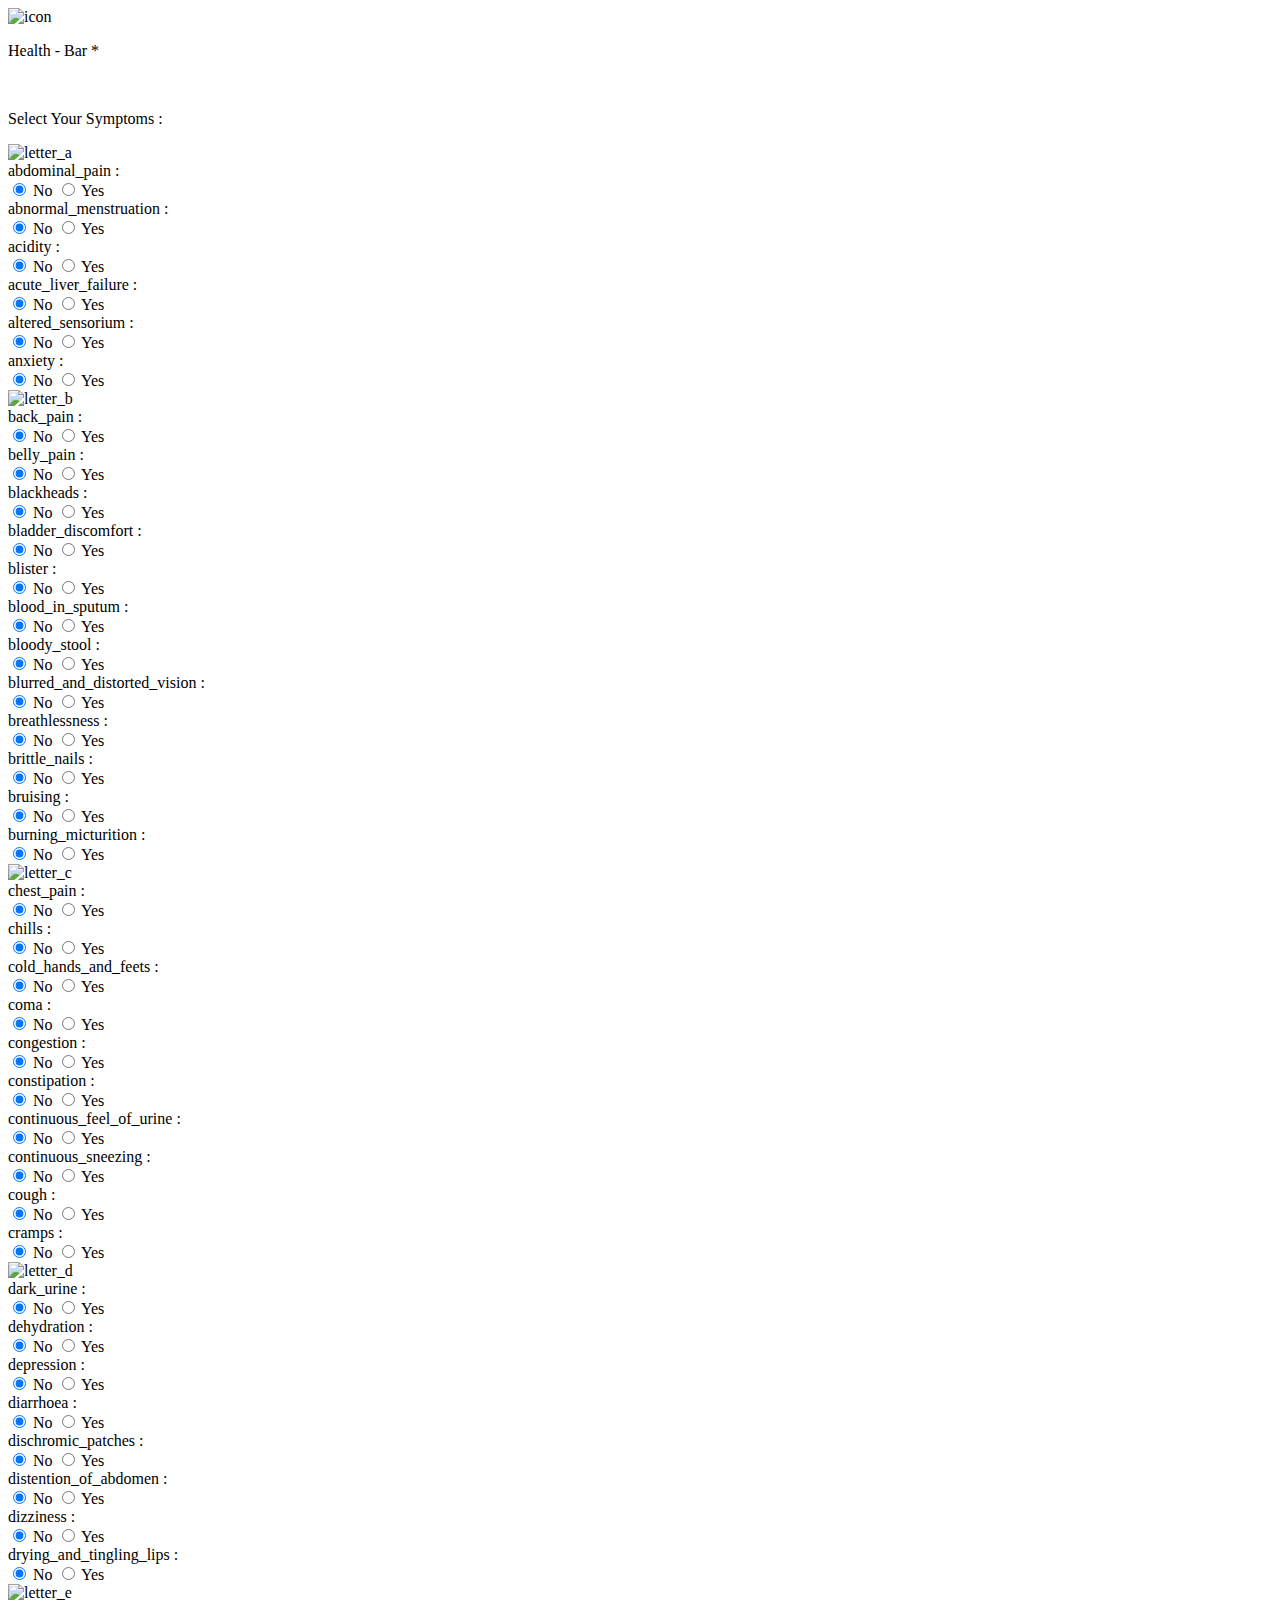
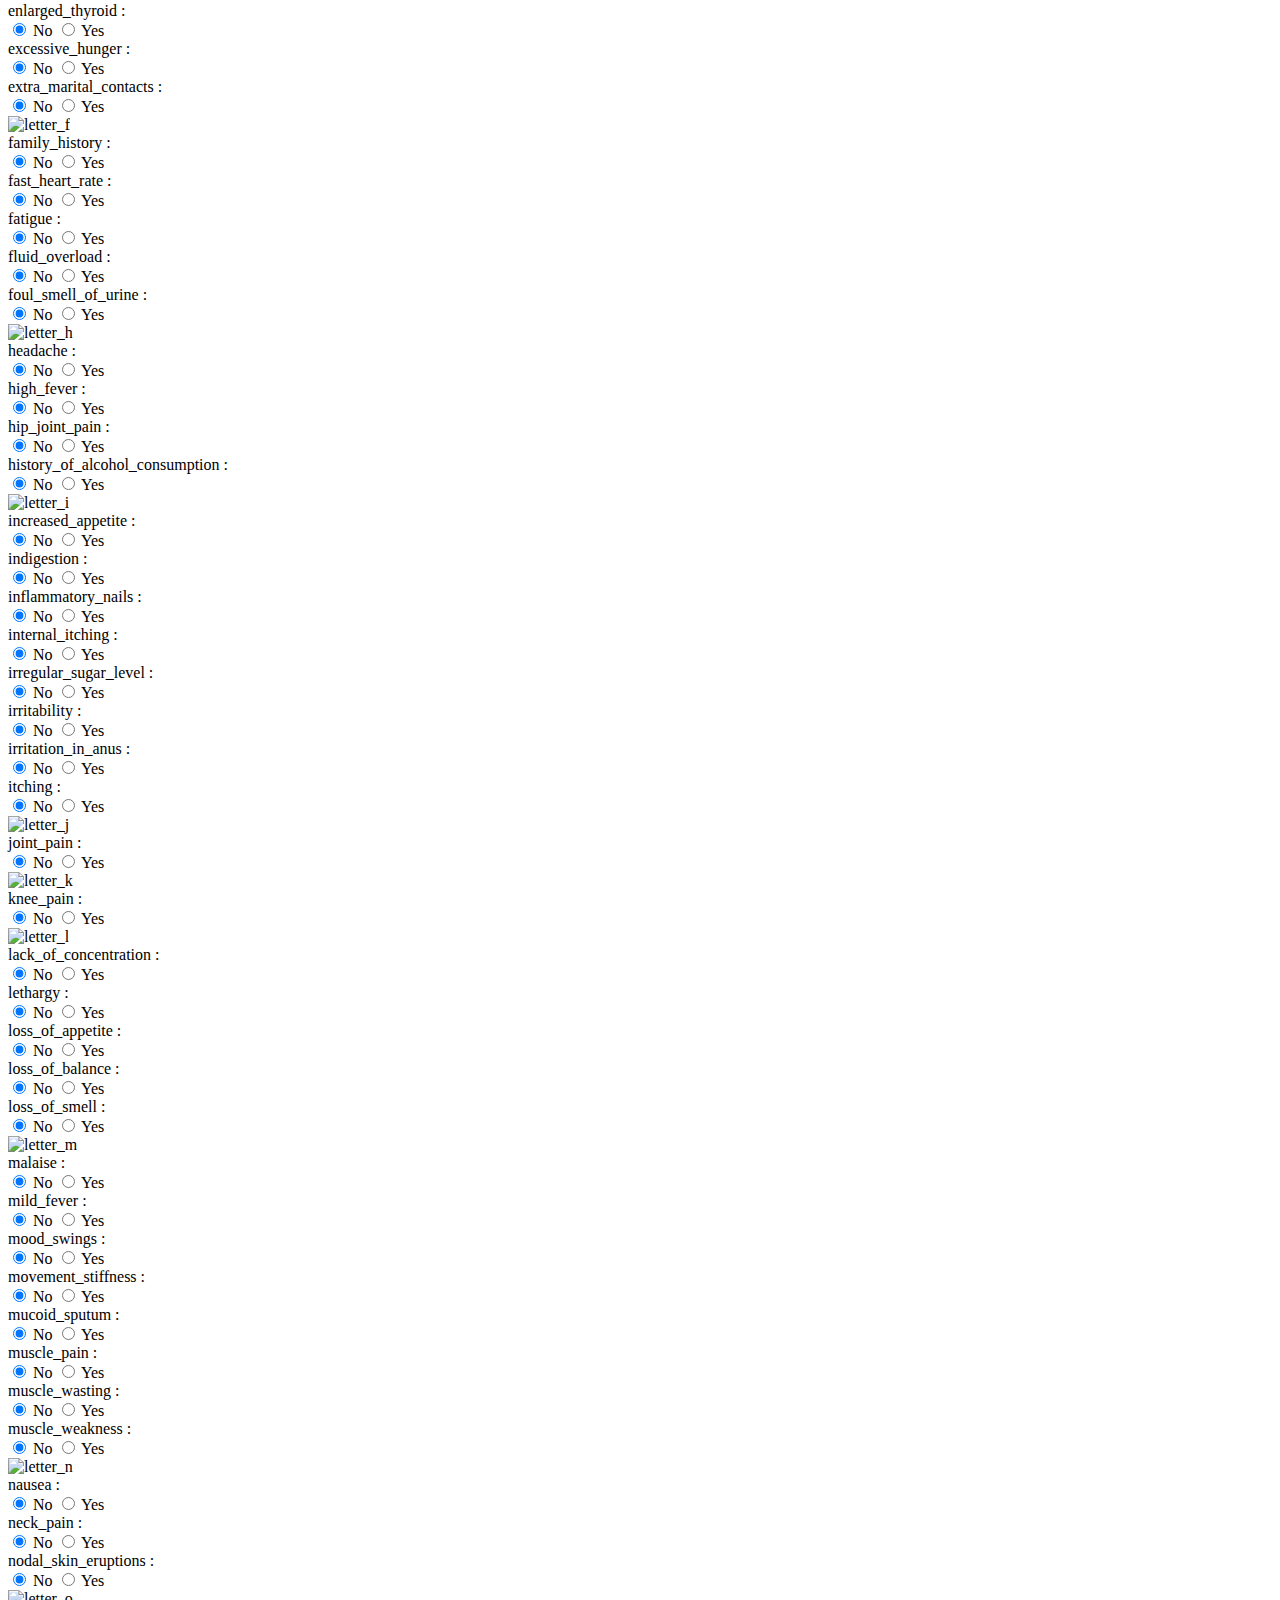
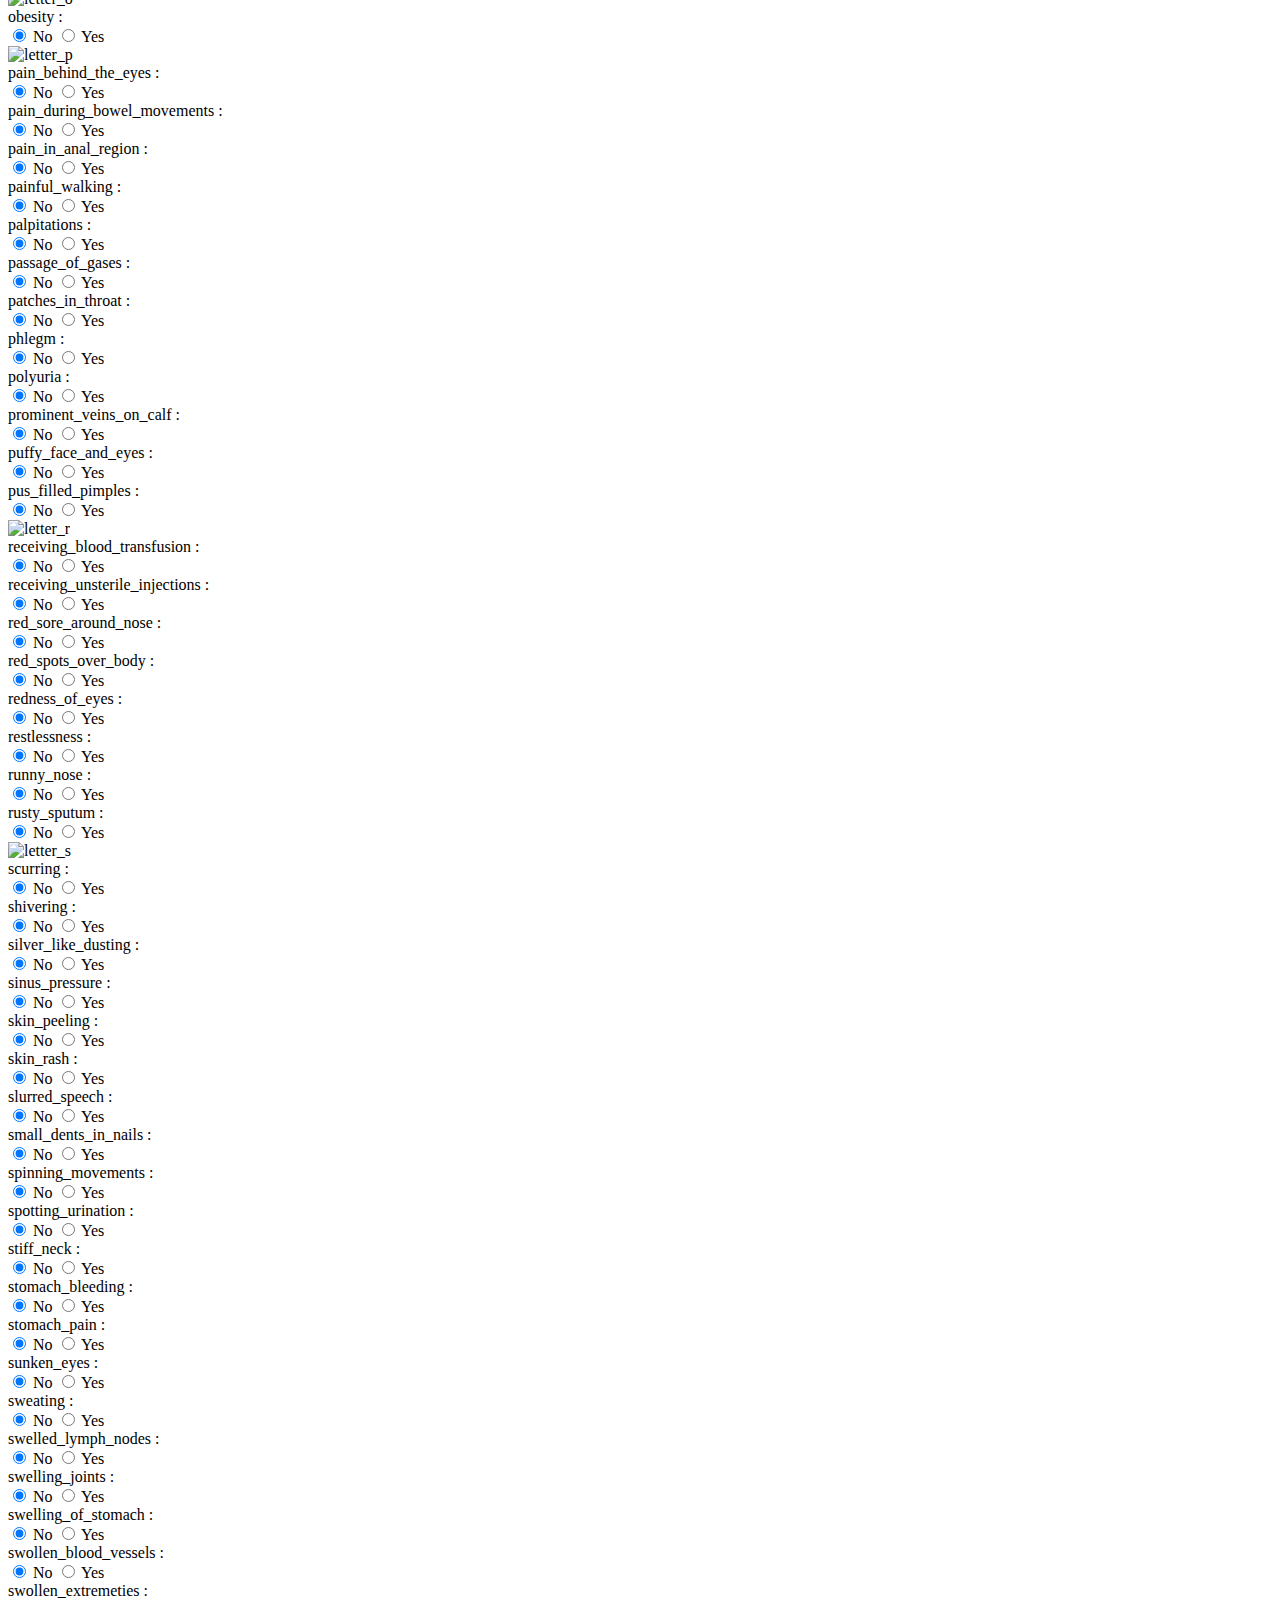
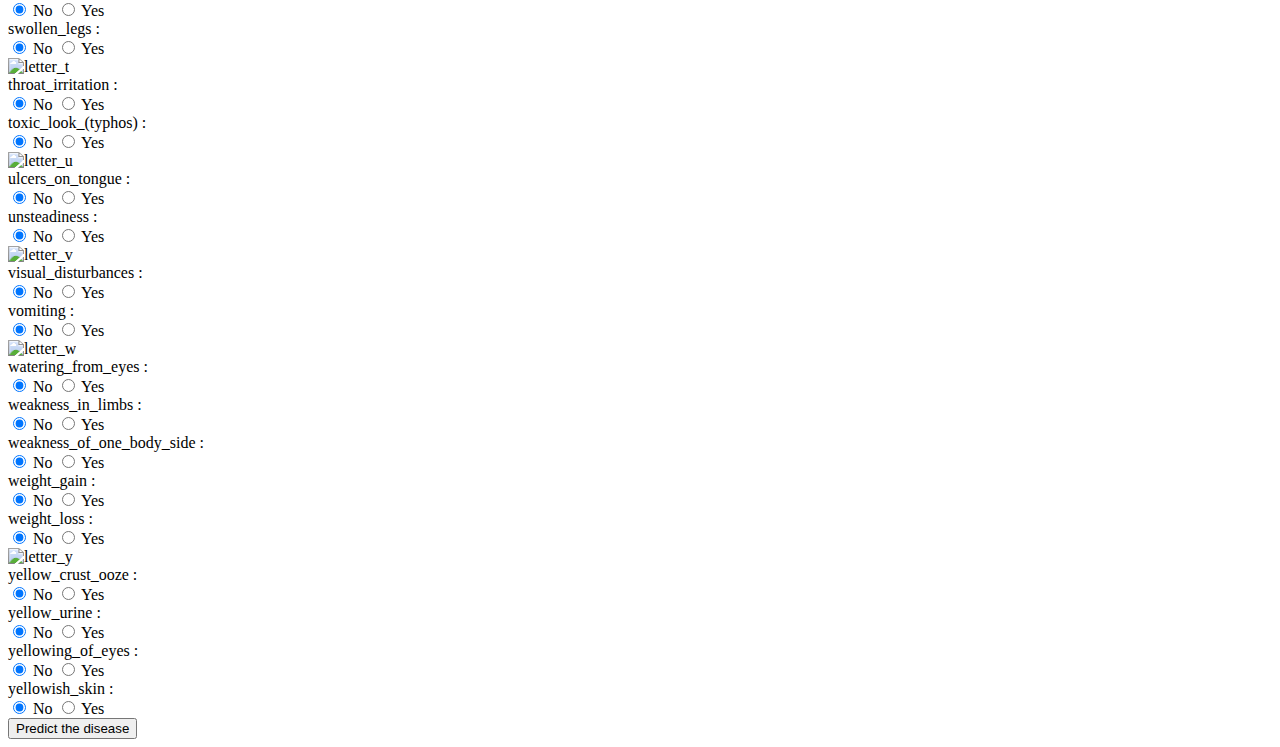
==== templates/index.html @ 486ffe9b "Initial Commit" ====
<!DOCTYPE html>
<html lang="en">
<head>
    <meta charset="UTF-8">
    <meta http-equiv="X-UA-Compatible" content="IE=edge">
    <meta name="viewport" content="width=device-width, initial-scale=1.0">
    <title>Health Bar</title>

    <!-- Google Fonts -->
    <link rel="preconnect" href="https://fonts.googleapis.com">
    <link rel="preconnect" href="https://fonts.gstatic.com" crossorigin>
    <link href="https://fonts.googleapis.com/css2?family=Bree+Serif&display=swap" rel="stylesheet">

    <link rel="preconnect" href="https://fonts.googleapis.com">
    <link rel="preconnect" href="https://fonts.gstatic.com" crossorigin>
    <link href="https://fonts.googleapis.com/css2?family=Josefin+Sans:wght@400;600;700&display=swap" rel="stylesheet">

    <!-- CSS -->
    <link rel="stylesheet" href="./static/style.css" type="text/css">

    <!-- Favicon -->

</head>
<body>
    <!-- Header -->
    <header>
        <div id="icon" class="universal_left_margin">
            <img src="./static/images/mental-health.png" alt="icon">
        </div>

        <div id="title">
            <p>
                Health - Bar *
            </p>
        </div>
    </header>

    <!-- Select Your Symptoms -->

    <div id="Select_symptoms">
        <div>
            <img src="./static/images/crosshair.png" alt="">
        </div>
            
        <div>
            <p>
                Select Your Symptoms :
            </p>
        </div>
    </div>

    <!-- Symptom Form -->
    <div id="Symptom_Form" >
        <form action="/predict" method="post">

            <!-- Symptom a -->
            
            <div id="symptom_a" class="symptom">
                <div id="symptom_heading_a" class="symptom_heading">
                    <img src="./static/images/letter-a.png" alt="letter_a" srcset="">
                </div>

                <div>
                    <div>abdominal_pain :</div> 
                    <input type="radio" name="abdominal_pain" id="" value="0" checked> No
                    <input type="radio" name="abdominal_pain" id="" value="1"> Yes
                    <br>

                                    
                    <div>abnormal_menstruation :</div> 
                    <input type="radio" name="abnormal_menstruation" id="" value="0"checked> No
                    <input type="radio" name="abnormal_menstruation" id="" value="1"> Yes
                    <br>


                    <div>acidity :</div> 
                    <input type="radio" name="acidity" id="" value="0"checked> No
                    <input type="radio" name="acidity" id="" value="1"> Yes
                    <br>


                    <div>acute_liver_failure :</div> 
                    <input type="radio" name="acute_liver_failure" id="" value="0"checked> No
                    <input type="radio" name="acute_liver_failure" id="" value="1"> Yes
                    <br>


                    <div>altered_sensorium :</div> 
                    <input type="radio" name="altered_sensorium" id="" value="0"checked> No
                    <input type="radio" name="altered_sensorium" id="" value="1"> Yes
                    <br>


                    <div>anxiety :</div> 
                    <input type="radio" name="anxiety" id="" value="0"checked> No
                    <input type="radio" name="anxiety" id="" value="1"> Yes
                    <br>
                </div>
            </div>

            <!-- Symptom b -->

            <div id="symptom_b" class="symptom">
                <div id="symptom_heading_b" class="symptom_heading">
                    <img src="./static/images/letter-b.png" alt="letter_b" srcset="">
                </div>

                <div>
                    <div>back_pain :</div> 
                    <input type="radio" name="back_pain" id="" value="0" checked> No
                    <input type="radio" name="back_pain" id="" value="1"> Yes
                    <br>

                                    
                    <div>belly_pain :</div> 
                    <input type="radio" name="belly_pain" id="" value="0"checked> No
                    <input type="radio" name="belly_pain" id="" value="1"> Yes
                    <br>


                    <div>blackheads :</div> 
                    <input type="radio" name="blackheads" id="" value="0"checked> No
                    <input type="radio" name="blackheads" id="" value="1"> Yes
                    <br>


                    <div>bladder_discomfort :</div> 
                    <input type="radio" name="bladder_discomfort" id="" value="0"checked> No
                    <input type="radio" name="bladder_discomfort" id="" value="1"> Yes
                    <br>


                    <div>blister :</div> 
                    <input type="radio" name="blister" id="" value="0"checked> No
                    <input type="radio" name="blister" id="" value="1"> Yes
                    <br>


                    <div>blood_in_sputum :</div> 
                    <input type="radio" name="blood_in_sputum" id="" value="0"checked> No
                    <input type="radio" name="blood_in_sputum" id="" value="1"> Yes
                    <br>

                    <div>bloody_stool :</div> 
                    <input type="radio" name="bloody_stool" id="" value="0" checked> No
                    <input type="radio" name="bloody_stool" id="" value="1"> Yes
                    <br>

                                    
                    <div>blurred_and_distorted_vision :</div> 
                    <input type="radio" name="blurred_and_distorted_vision" id="" value="0"checked> No
                    <input type="radio" name="blurred_and_distorted_vision" id="" value="1"> Yes
                    <br>


                    <div>breathlessness :</div> 
                    <input type="radio" name="breathlessness" id="" value="0"checked> No
                    <input type="radio" name="breathlessness" id="" value="1"> Yes
                    <br>


                    <div>brittle_nails :</div> 
                    <input type="radio" name="brittle_nails" id="" value="0"checked> No
                    <input type="radio" name="brittle_nails" id="" value="1"> Yes
                    <br>


                    <div>bruising :</div> 
                    <input type="radio" name="bruising" id="" value="0"checked> No
                    <input type="radio" name="bruising" id="" value="1"> Yes
                    <br>


                    <div>burning_micturition :</div> 
                    <input type="radio" name="burning_micturition" id="" value="0"checked> No
                    <input type="radio" name="burning_micturition" id="" value="1"> Yes
                    <br>
                </div>
            </div>

            <!-- Symptom c -->

            <div id="symptom_c" class="symptom">
                <div id="symptom_heading_c" class="symptom_heading">
                    <img src="./static/images/letter-c.png" alt="letter_c" srcset="">
                </div>

                <div>
                    <div>chest_pain :</div> 
                    <input type="radio" name="chest_pain" id="" value="0" checked> No
                    <input type="radio" name="chest_pain" id="" value="1"> Yes
                    <br>

                                    
                    <div>chills :</div> 
                    <input type="radio" name="chills" id="" value="0"checked> No
                    <input type="radio" name="chills" id="" value="1"> Yes
                    <br>


                    <div>cold_hands_and_feets :</div> 
                    <input type="radio" name="cold_hands_and_feets" id="" value="0"checked> No
                    <input type="radio" name="cold_hands_and_feets" id="" value="1"> Yes
                    <br>


                    <div>coma :</div> 
                    <input type="radio" name="coma" id="" value="0"checked> No
                    <input type="radio" name="coma" id="" value="1"> Yes
                    <br>


                    <div>congestion :</div> 
                    <input type="radio" name="congestion" id="" value="0"checked> No
                    <input type="radio" name="congestion" id="" value="1"> Yes
                    <br>


                    <div>constipation :</div> 
                    <input type="radio" name="constipation" id="" value="0"checked> No
                    <input type="radio" name="constipation" id="" value="1"> Yes
                    <br>

                    <div>continuous_feel_of_urine :</div> 
                    <input type="radio" name="continuous_feel_of_urine" id="" value="0" checked> No
                    <input type="radio" name="continuous_feel_of_urine" id="" value="1"> Yes
                    <br>

                                    
                    <div>continuous_sneezing :</div> 
                    <input type="radio" name="continuous_sneezing" id="" value="0"checked> No
                    <input type="radio" name="continuous_sneezing" id="" value="1"> Yes
                    <br>


                    <div>cough :</div> 
                    <input type="radio" name="cough" id="" value="0"checked> No
                    <input type="radio" name="cough" id="" value="1"> Yes
                    <br>


                    <div>cramps :</div> 
                    <input type="radio" name="cramps" id="" value="0"checked> No
                    <input type="radio" name="cramps" id="" value="1"> Yes
                    <br>
                </div>
            </div>

            <!-- Symptom d -->

            <div id="symptom_d" class="symptom">
                <div id="symptom_heading_d" class="symptom_heading">
                    <img src="./static/images/letter-d.png" alt="letter_d" srcset="">
                </div>

                <div>
                    <div>dark_urine :</div> 
                    <input type="radio" name="dark_urine" id="" value="0" checked> No
                    <input type="radio" name="dark_urine" id="" value="1"> Yes
                    <br>

                                    
                    <div>dehydration :</div> 
                    <input type="radio" name="dehydration" id="" value="0"checked> No
                    <input type="radio" name="dehydration" id="" value="1"> Yes
                    <br>


                    <div>depression :</div> 
                    <input type="radio" name="depression" id="" value="0"checked> No
                    <input type="radio" name="depression" id="" value="1"> Yes
                    <br>


                    <div>diarrhoea :</div> 
                    <input type="radio" name="diarrhoea" id="" value="0"checked> No
                    <input type="radio" name="diarrhoea" id="" value="1"> Yes
                    <br>


                    <div>dischromic_patches :</div> 
                    <input type="radio" name="dischromic_patches" id="" value="0"checked> No
                    <input type="radio" name="dischromic_patches" id="" value="1"> Yes
                    <br>


                    <div>distention_of_abdomen :</div> 
                    <input type="radio" name="distention_of_abdomen" id="" value="0"checked> No
                    <input type="radio" name="distention_of_abdomen" id="" value="1"> Yes
                    <br>

                    <div>dizziness :</div> 
                    <input type="radio" name="dizziness" id="" value="0" checked> No
                    <input type="radio" name="dizziness" id="" value="1"> Yes
                    <br>

                                    
                    <div>drying_and_tingling_lips :</div> 
                    <input type="radio" name="drying_and_tingling_lips" id="" value="0"checked> No
                    <input type="radio" name="drying_and_tingling_lips" id="" value="1"> Yes
                    <br>
                </div>
            </div>

            <!-- Symptom e -->

            <div id="symptom_e" class="symptom">
                <div id="symptom_heading_e" class="symptom_heading">
                    <img src="./static/images/letter-e.png" alt="letter_e" srcset="">
                </div>

                <div>
                    <div>enlarged_thyroid :</div> 
                    <input type="radio" name="enlarged_thyroid" id="" value="0" checked> No
                    <input type="radio" name="enlarged_thyroid" id="" value="1"> Yes
                    <br>

                                    
                    <div>excessive_hunger :</div> 
                    <input type="radio" name="excessive_hunger" id="" value="0"checked> No
                    <input type="radio" name="excessive_hunger" id="" value="1"> Yes
                    <br>


                    <div>extra_marital_contacts :</div> 
                    <input type="radio" name="extra_marital_contacts" id="" value="0"checked> No
                    <input type="radio" name="extra_marital_contacts" id="" value="1"> Yes
                    <br>
                </div>
            </div>

            <!-- Symptom f -->

            <div id="symptom_f" class="symptom">
                <div id="symptom_heading_f" class="symptom_heading">
                    <img src="./static/images/letter-f.png" alt="letter_f" srcset="">
                </div>

                <div>
                    <div>family_history :</div> 
                    <input type="radio" name="family_history" id="" value="0" checked> No
                    <input type="radio" name="family_history" id="" value="1"> Yes
                    <br>

                                    
                    <div>fast_heart_rate :</div> 
                    <input type="radio" name="fast_heart_rate" id="" value="0"checked> No
                    <input type="radio" name="fast_heart_rate" id="" value="1"> Yes
                    <br>


                    <div>fatigue :</div> 
                    <input type="radio" name="fatigue" id="" value="0"checked> No
                    <input type="radio" name="fatigue" id="" value="1"> Yes
                    <br>


                    <div>fluid_overload :</div> 
                    <input type="radio" name="fluid_overload" id="" value="0"checked> No
                    <input type="radio" name="fluid_overload" id="" value="1"> Yes
                    <br>


                    <div>foul_smell_of_urine :</div> 
                    <input type="radio" name="foul_smell_of_urine" id="" value="0"checked> No
                    <input type="radio" name="foul_smell_of_urine" id="" value="1"> Yes
                    <br>
                </div>
            </div>

            <!-- Symptom h -->

            <div id="symptom_h" class="symptom">
                <div id="symptom_heading_h" class="symptom_heading">
                    <img src="./static/images/letter-h.png" alt="letter_h" srcset="">
                </div>

                <div>
                    <div>headache :</div> 
                    <input type="radio" name="headache" id="" value="0" checked> No
                    <input type="radio" name="headache" id="" value="1"> Yes
                    <br>

                                    
                    <div>high_fever :</div> 
                    <input type="radio" name="high_fever" id="" value="0"checked> No
                    <input type="radio" name="high_fever" id="" value="1"> Yes
                    <br>


                    <div>hip_joint_pain :</div> 
                    <input type="radio" name="hip_joint_pain" id="" value="0"checked> No
                    <input type="radio" name="hip_joint_pain" id="" value="1"> Yes
                    <br>


                    <div>history_of_alcohol_consumption :</div> 
                    <input type="radio" name="history_of_alcohol_consumption" id="" value="0"checked> No
                    <input type="radio" name="history_of_alcohol_consumption" id="" value="1"> Yes
                    <br>
                </div>
            </div>

            <!-- Symptom i -->

            <div id="symptom_i" class="symptom">
                <div id="symptom_heading_i" class="symptom_heading">
                    <img src="./static/images/letter-i.png" alt="letter_i" srcset="">
                </div>

                <div>
                    <div>increased_appetite :</div> 
                    <input type="radio" name="increased_appetite" id="" value="0" checked> No
                    <input type="radio" name="increased_appetite" id="" value="1"> Yes
                    <br>

                                    
                    <div>indigestion :</div> 
                    <input type="radio" name="indigestion" id="" value="0"checked> No
                    <input type="radio" name="indigestion" id="" value="1"> Yes
                    <br>


                    <div>inflammatory_nails :</div> 
                    <input type="radio" name="inflammatory_nails" id="" value="0"checked> No
                    <input type="radio" name="inflammatory_nails" id="" value="1"> Yes
                    <br>


                    <div>internal_itching :</div> 
                    <input type="radio" name="internal_itching" id="" value="0"checked> No
                    <input type="radio" name="internal_itching" id="" value="1"> Yes
                    <br>

                    <div>irregular_sugar_level :</div> 
                    <input type="radio" name="irregular_sugar_level" id="" value="0" checked> No
                    <input type="radio" name="irregular_sugar_level" id="" value="1"> Yes
                    <br>

                                    
                    <div>irritability :</div> 
                    <input type="radio" name="irritability" id="" value="0"checked> No
                    <input type="radio" name="irritability" id="" value="1"> Yes
                    <br>


                    <div>irritation_in_anus :</div> 
                    <input type="radio" name="irritation_in_anus" id="" value="0"checked> No
                    <input type="radio" name="irritation_in_anus" id="" value="1"> Yes
                    <br>


                    <div>itching :</div> 
                    <input type="radio" name="itching" id="" value="0"checked> No
                    <input type="radio" name="itching" id="" value="1"> Yes
                    <br>
                </div>
            </div>

            <!-- Symptom j -->

            <div id="symptom_j" class="symptom">
                <div id="symptom_heading_j" class="symptom_heading">
                    <img src="./static/images/letter-j.png" alt="letter_j" srcset="">
                </div>

                <div>
                    <div>joint_pain :</div> 
                    <input type="radio" name="joint_pain" id="" value="0" checked> No
                    <input type="radio" name="joint_pain" id="" value="1"> Yes
                    <br>
                </div>
            </div>

            <!-- Symptom k -->

            <div id="symptom_k" class="symptom">
                <div id="symptom_heading_k" class="symptom_heading">
                    <img src="./static/images/letter-k.png" alt="letter_k" srcset="">
                </div>

                <div>
                    <div>knee_pain :</div> 
                    <input type="radio" name="knee_pain" id="" value="0" checked> No
                    <input type="radio" name="knee_pain" id="" value="1"> Yes
                    <br>
                </div>
            </div>

            <!-- Symptom l -->

            <div id="symptom_l" class="symptom">
                <div id="symptom_heading_l" class="symptom_heading">
                    <img src="./static/images/letter-l.png" alt="letter_l" srcset="">
                </div>
                
                <div>
                    <div>lack_of_concentration :</div> 
                    <input type="radio" name="lack_of_concentration" id="" value="0" checked> No
                    <input type="radio" name="lack_of_concentration" id="" value="1"> Yes
                    <br>

                    <div>lethargy :</div> 
                    <input type="radio" name="lethargy" id="" value="0" checked> No
                    <input type="radio" name="lethargy" id="" value="1"> Yes
                    <br>

                    <div>loss_of_appetite :</div> 
                    <input type="radio" name="loss_of_appetite" id="" value="0" checked> No
                    <input type="radio" name="loss_of_appetite" id="" value="1"> Yes
                    <br>

                    <div>loss_of_balance :</div> 
                    <input type="radio" name="loss_of_balance" id="" value="0" checked> No
                    <input type="radio" name="loss_of_balance" id="" value="1"> Yes
                    <br>

                    <div>loss_of_smell :</div> 
                    <input type="radio" name="loss_of_smell" id="" value="0" checked> No
                    <input type="radio" name="loss_of_smell" id="" value="1"> Yes
                    <br>
                </div>
            </div>

            <!-- Symptom m -->

            <div id="symptom_m" class="symptom">
                <div id="symptom_heading_m" class="symptom_heading">
                    <img src="./static/images/letter-m.png" alt="letter_m" srcset="">
                </div>
                
                <div>
                    <div>malaise :</div> 
                    <input type="radio" name="malaise" id="" value="0" checked> No
                    <input type="radio" name="malaise" id="" value="1"> Yes
                    <br>

                    <div>mild_fever :</div> 
                    <input type="radio" name="mild_fever" id="" value="0" checked> No
                    <input type="radio" name="mild_fever" id="" value="1"> Yes
                    <br>

                    <div>mood_swings :</div> 
                    <input type="radio" name="mood_swings" id="" value="0" checked> No
                    <input type="radio" name="mood_swings" id="" value="1"> Yes
                    <br>

                    <div>movement_stiffness :</div> 
                    <input type="radio" name="movement_stiffness" id="" value="0" checked> No
                    <input type="radio" name="movement_stiffness" id="" value="1"> Yes
                    <br>

                    <div>mucoid_sputum :</div> 
                    <input type="radio" name="mucoid_sputum" id="" value="0" checked> No
                    <input type="radio" name="mucoid_sputum" id="" value="1"> Yes
                    <br>

                    <div>muscle_pain :</div> 
                    <input type="radio" name="muscle_pain" id="" value="0" checked> No
                    <input type="radio" name="muscle_pain" id="" value="1"> Yes
                    <br>

                    <div>muscle_wasting :</div> 
                    <input type="radio" name="muscle_wasting" id="" value="0" checked> No
                    <input type="radio" name="muscle_wasting" id="" value="1"> Yes
                    <br>

                    <div>muscle_weakness :</div> 
                    <input type="radio" name="muscle_weakness" id="" value="0" checked> No
                    <input type="radio" name="muscle_weakness" id="" value="1"> Yes
                    <br>
                </div>
            </div>

            <!-- Symptom n -->

            <div id="symptom_n" class="symptom">
                <div id="symptom_heading_n" class="symptom_heading">
                    <img src="./static/images/letter-n.png" alt="letter_n" srcset="">
                </div>
                
                <div>
                    <div>nausea :</div> 
                    <input type="radio" name="nausea" id="" value="0" checked> No
                    <input type="radio" name="nausea" id="" value="1"> Yes
                    <br>

                    <div>neck_pain :</div> 
                    <input type="radio" name="neck_pain" id="" value="0" checked> No
                    <input type="radio" name="neck_pain" id="" value="1"> Yes
                    <br>

                    <div>nodal_skin_eruptions :</div> 
                    <input type="radio" name="nodal_skin_eruptions" id="" value="0" checked> No
                    <input type="radio" name="nodal_skin_eruptions" id="" value="1"> Yes
                    <br>
                </div>
            </div>

            <!-- Symptom o -->

            <div id="symptom_o" class="symptom">
                <div id="symptom_heading_o" class="symptom_heading">
                    <img src="./static/images/letter-o.png" alt="letter_o" srcset="">
                </div>
                
                <div>
                    <div>obesity :</div> 
                    <input type="radio" name="obesity" id="" value="0" checked> No
                    <input type="radio" name="obesity" id="" value="1"> Yes
                    <br>
                </div>
            </div>

            <!-- Symptom p -->

            <div id="symptom_p" class="symptom">
                <div id="symptom_heading_p" class="symptom_heading">
                    <img src="./static/images/letter-p.png" alt="letter_p" srcset="">
                </div>
                
                <div>
                    <div>pain_behind_the_eyes :</div> 
                    <input type="radio" name="pain_behind_the_eyes" id="" value="0" checked> No
                    <input type="radio" name="pain_behind_the_eyes" id="" value="1"> Yes
                    <br>

                    <div>pain_during_bowel_movements :</div> 
                    <input type="radio" name="pain_during_bowel_movements" id="" value="0" checked> No
                    <input type="radio" name="pain_during_bowel_movements" id="" value="1"> Yes
                    <br>

                    <div>pain_in_anal_region :</div> 
                    <input type="radio" name="pain_in_anal_region" id="" value="0" checked> No
                    <input type="radio" name="pain_in_anal_region" id="" value="1"> Yes
                    <br>

                    <div>painful_walking :</div> 
                    <input type="radio" name="painful_walking" id="" value="0" checked> No
                    <input type="radio" name="painful_walking" id="" value="1"> Yes
                    <br>

                    <div>palpitations :</div> 
                    <input type="radio" name="palpitations" id="" value="0" checked> No
                    <input type="radio" name="palpitations" id="" value="1"> Yes
                    <br>

                    <div>passage_of_gases :</div> 
                    <input type="radio" name="passage_of_gases" id="" value="0" checked> No
                    <input type="radio" name="passage_of_gases" id="" value="1"> Yes
                    <br>

                    <div>patches_in_throat :</div> 
                    <input type="radio" name="patches_in_throat" id="" value="0" checked> No
                    <input type="radio" name="patches_in_throat" id="" value="1"> Yes
                    <br>

                    <div>phlegm :</div> 
                    <input type="radio" name="phlegm" id="" value="0" checked> No
                    <input type="radio" name="phlegm" id="" value="1"> Yes
                    <br>

                    <div>polyuria :</div> 
                    <input type="radio" name="polyuria" id="" value="0" checked> No
                    <input type="radio" name="polyuria" id="" value="1"> Yes
                    <br>

                    <div>prominent_veins_on_calf :</div> 
                    <input type="radio" name="prominent_veins_on_calf" id="" value="0" checked> No
                    <input type="radio" name="prominent_veins_on_calf" id="" value="1"> Yes
                    <br>

                    <div>puffy_face_and_eyes :</div> 
                    <input type="radio" name="puffy_face_and_eyes" id="" value="0" checked> No
                    <input type="radio" name="puffy_face_and_eyes" id="" value="1"> Yes
                    <br>

                    <div>pus_filled_pimples :</div> 
                    <input type="radio" name="pus_filled_pimples" id="" value="0" checked> No
                    <input type="radio" name="pus_filled_pimples" id="" value="1"> Yes
                    <br>
                </div>
            </div>

            <!-- Symptom r -->

            <div id="symptom_r" class="symptom">
                <div id="symptom_heading_r" class="symptom_heading">
                    <img src="./static/images/letter-r.png" alt="letter_r" srcset="">
                </div>
                
                <div>
                    <div>receiving_blood_transfusion :</div> 
                    <input type="radio" name="receiving_blood_transfusion" id="" value="0" checked> No
                    <input type="radio" name="receiving_blood_transfusion" id="" value="1"> Yes
                    <br>

                    <div>receiving_unsterile_injections :</div> 
                    <input type="radio" name="receiving_unsterile_injections" id="" value="0" checked> No
                    <input type="radio" name="receiving_unsterile_injections" id="" value="1"> Yes
                    <br>

                    <div>red_sore_around_nose :</div> 
                    <input type="radio" name="red_sore_around_nose" id="" value="0" checked> No
                    <input type="radio" name="red_sore_around_nose" id="" value="1"> Yes
                    <br>

                    <div>red_spots_over_body :</div> 
                    <input type="radio" name="red_spots_over_body" id="" value="0" checked> No
                    <input type="radio" name="red_spots_over_body" id="" value="1"> Yes
                    <br>

                    <div>redness_of_eyes :</div> 
                    <input type="radio" name="redness_of_eyes" id="" value="0" checked> No
                    <input type="radio" name="redness_of_eyes" id="" value="1"> Yes
                    <br>

                    <div>restlessness :</div> 
                    <input type="radio" name="restlessness" id="" value="0" checked> No
                    <input type="radio" name="restlessness" id="" value="1"> Yes
                    <br>

                    <div>runny_nose :</div> 
                    <input type="radio" name="runny_nose" id="" value="0" checked> No
                    <input type="radio" name="runny_nose" id="" value="1"> Yes
                    <br>

                    <div>rusty_sputum :</div> 
                    <input type="radio" name="rusty_sputum" id="" value="0" checked> No
                    <input type="radio" name="rusty_sputum" id="" value="1"> Yes
                    <br>
                </div>
            </div>

            <!-- Symptom s -->

            <div id="symptom_s" class="symptom">
                <div id="symptom_heading_s" class="symptom_heading">
                    <img src="./static/images/letter-s.png" alt="letter_s" srcset="">
                </div>
                
                <div>
                    <div>scurring :</div> 
                    <input type="radio" name="scurring" id="" value="0" checked> No
                    <input type="radio" name="scurring" id="" value="1"> Yes
                    <br>

                    <div>shivering :</div> 
                    <input type="radio" name="shivering" id="" value="0" checked> No
                    <input type="radio" name="shivering" id="" value="1"> Yes
                    <br>

                    <div>silver_like_dusting :</div> 
                    <input type="radio" name="silver_like_dusting" id="" value="0" checked> No
                    <input type="radio" name="silver_like_dusting" id="" value="1"> Yes
                    <br>

                    <div>sinus_pressure :</div> 
                    <input type="radio" name="sinus_pressure" id="" value="0" checked> No
                    <input type="radio" name="sinus_pressure" id="" value="1"> Yes
                    <br>

                    <div>skin_peeling :</div> 
                    <input type="radio" name="skin_peeling" id="" value="0" checked> No
                    <input type="radio" name="skin_peeling" id="" value="1"> Yes
                    <br>

                    <div>skin_rash :</div> 
                    <input type="radio" name="skin_rash" id="" value="0" checked> No
                    <input type="radio" name="skin_rash" id="" value="1"> Yes
                    <br>

                    <div>slurred_speech :</div> 
                    <input type="radio" name="slurred_speech" id="" value="0" checked> No
                    <input type="radio" name="slurred_speech" id="" value="1"> Yes
                    <br>

                    <div>small_dents_in_nails :</div> 
                    <input type="radio" name="small_dents_in_nails" id="" value="0" checked> No
                    <input type="radio" name="small_dents_in_nails" id="" value="1"> Yes
                    <br>

                    <div>spinning_movements :</div> 
                    <input type="radio" name="spinning_movements" id="" value="0" checked> No
                    <input type="radio" name="spinning_movements" id="" value="1"> Yes
                    <br>

                    <div>spotting_urination :</div> 
                    <input type="radio" name="spotting_urination" id="" value="0" checked> No
                    <input type="radio" name="spotting_urination" id="" value="1"> Yes
                    <br>

                    <div>stiff_neck :</div> 
                    <input type="radio" name="stiff_neck" id="" value="0" checked> No
                    <input type="radio" name="stiff_neck" id="" value="1"> Yes
                    <br>

                    <div>stomach_bleeding :</div> 
                    <input type="radio" name="stomach_bleeding" id="" value="0" checked> No
                    <input type="radio" name="stomach_bleeding" id="" value="1"> Yes
                    <br>

                    <div>stomach_pain :</div> 
                    <input type="radio" name="stomach_pain" id="" value="0" checked> No
                    <input type="radio" name="stomach_pain" id="" value="1"> Yes
                    <br>

                    <div>sunken_eyes :</div> 
                    <input type="radio" name="sunken_eyes" id="" value="0" checked> No
                    <input type="radio" name="sunken_eyes" id="" value="1"> Yes
                    <br>

                    <div>sweating :</div> 
                    <input type="radio" name="sweating" id="" value="0" checked> No
                    <input type="radio" name="sweating" id="" value="1"> Yes
                    <br>

                    <div>swelled_lymph_nodes :</div> 
                    <input type="radio" name="swelled_lymph_nodes" id="" value="0" checked> No
                    <input type="radio" name="swelled_lymph_nodes" id="" value="1"> Yes
                    <br>

                    <div>swelling_joints :</div> 
                    <input type="radio" name="swelling_joints" id="" value="0" checked> No
                    <input type="radio" name="swelling_joints" id="" value="1"> Yes
                    <br>

                    <div>swelling_of_stomach :</div> 
                    <input type="radio" name="swelling_of_stomach" id="" value="0" checked> No
                    <input type="radio" name="swelling_of_stomach" id="" value="1"> Yes
                    <br>

                    <div>swollen_blood_vessels :</div> 
                    <input type="radio" name="swollen_blood_vessels" id="" value="0" checked> No
                    <input type="radio" name="swollen_blood_vessels" id="" value="1"> Yes
                    <br>

                    <div>swollen_extremeties :</div> 
                    <input type="radio" name="swollen_extremeties" id="" value="0" checked> No
                    <input type="radio" name="swollen_extremeties" id="" value="1"> Yes
                    <br>

                    <div>swollen_legs :</div> 
                    <input type="radio" name="swollen_legs" id="" value="0" checked> No
                    <input type="radio" name="swollen_legs" id="" value="1"> Yes
                    <br>
                </div>
            </div>

            <!-- Symptom t -->

            <div id="symptom_t" class="symptom">
                <div id="symptom_heading_t" class="symptom_heading">
                    <img src="./static/images/letter-t.png" alt="letter_t" srcset="">
                </div>
                
                <div>
                    <div>throat_irritation :</div> 
                    <input type="radio" name="throat_irritation" id="" value="0" checked> No
                    <input type="radio" name="throat_irritation" id="" value="1"> Yes
                    <br>

                    <div>toxic_look_(typhos) :</div> 
                    <input type="radio" name="toxic_look_(typhos)" id="" value="0" checked> No
                    <input type="radio" name="toxic_look_(typhos)" id="" value="1"> Yes
                    <br>
                </div>
            </div>

            <!-- Symptom u -->

            <div id="symptom_u" class="symptom">
                <div id="symptom_heading_u" class="symptom_heading">
                    <img src="./static/images/letter-u.png" alt="letter_u" srcset="">
                </div>
                
                <div>
                    <div>ulcers_on_tongue :</div> 
                    <input type="radio" name="ulcers_on_tongue" id="" value="0" checked> No
                    <input type="radio" name="ulcers_on_tongue" id="" value="1"> Yes
                    <br>

                    <div>unsteadiness :</div> 
                    <input type="radio" name="unsteadiness" id="" value="0" checked> No
                    <input type="radio" name="unsteadiness" id="" value="1"> Yes
                    <br>
                </div>
            </div>

            <!-- Symptom v -->

            <div id="symptom_v" class="symptom">
                <div id="symptom_heading_v" class="symptom_heading">
                    <img src="./static/images/letter-v.png" alt="letter_v" srcset="">
                </div>
                
                <div>
                    <div>visual_disturbances :</div> 
                    <input type="radio" name="visual_disturbances" id="" value="0" checked> No
                    <input type="radio" name="visual_disturbances" id="" value="1"> Yes
                    <br>

                    <div>vomiting :</div> 
                    <input type="radio" name="vomiting" id="" value="0" checked> No
                    <input type="radio" name="vomiting" id="" value="1"> Yes
                    <br>
                </div>
            </div>

            <!-- Symptom w -->

            <div id="symptom_w" class="symptom">
                <div id="symptom_heading_w" class="symptom_heading">
                    <img src="./static/images/letter-w.png" alt="letter_w" srcset="">
                </div>
                
                <div>
                    <div>watering_from_eyes :</div> 
                    <input type="radio" name="watering_from_eyes" id="" value="0" checked> No
                    <input type="radio" name="watering_from_eyes" id="" value="1"> Yes
                    <br>

                    <div>weakness_in_limbs :</div> 
                    <input type="radio" name="weakness_in_limbs" id="" value="0" checked> No
                    <input type="radio" name="weakness_in_limbs" id="" value="1"> Yes
                    <br>

                    <div>weakness_of_one_body_side :</div> 
                    <input type="radio" name="weakness_of_one_body_side" id="" value="0" checked> No
                    <input type="radio" name="weakness_of_one_body_side" id="" value="1"> Yes
                    <br>

                    <div>weight_gain :</div> 
                    <input type="radio" name="weight_gain" id="" value="0" checked> No
                    <input type="radio" name="weight_gain" id="" value="1"> Yes
                    <br>

                    <div>weight_loss :</div> 
                    <input type="radio" name="weight_loss" id="" value="0" checked> No
                    <input type="radio" name="weight_loss" id="" value="1"> Yes
                    <br>
                </div>
            </div>

            <!-- Symptom y -->

            <div id="symptom_y" class="symptom">
                <div id="symptom_heading_y" class="symptom_heading">
                    <img src="./static/images/letter-y.png" alt="letter_y" srcset="">
                </div>
                
                <div>
                    <div>yellow_crust_ooze :</div> 
                    <input type="radio" name="yellow_crust_ooze" id="" value="0" checked> No
                    <input type="radio" name="yellow_crust_ooze" id="" value="1"> Yes
                    <br>

                    <div>yellow_urine :</div> 
                    <input type="radio" name="yellow_urine" id="" value="0" checked> No
                    <input type="radio" name="yellow_urine" id="" value="1"> Yes
                    <br>

                    <div>yellowing_of_eyes :</div> 
                    <input type="radio" name="yellowing_of_eyes" id="" value="0" checked> No
                    <input type="radio" name="yellowing_of_eyes" id="" value="1"> Yes
                    <br>

                    <div>yellowish_skin :</div> 
                    <input type="radio" name="yellowish_skin" id="" value="0" checked> No
                    <input type="radio" name="yellowish_skin" id="" value="1"> Yes
                    <br>
                </div>
            </div>
            <div class="button-container">
                <button type="submit" class="submit-button">Predict the disease</button>
            </div>
            
        </form>
    </div>
    <footer>

    </footer>
</body>
</html>
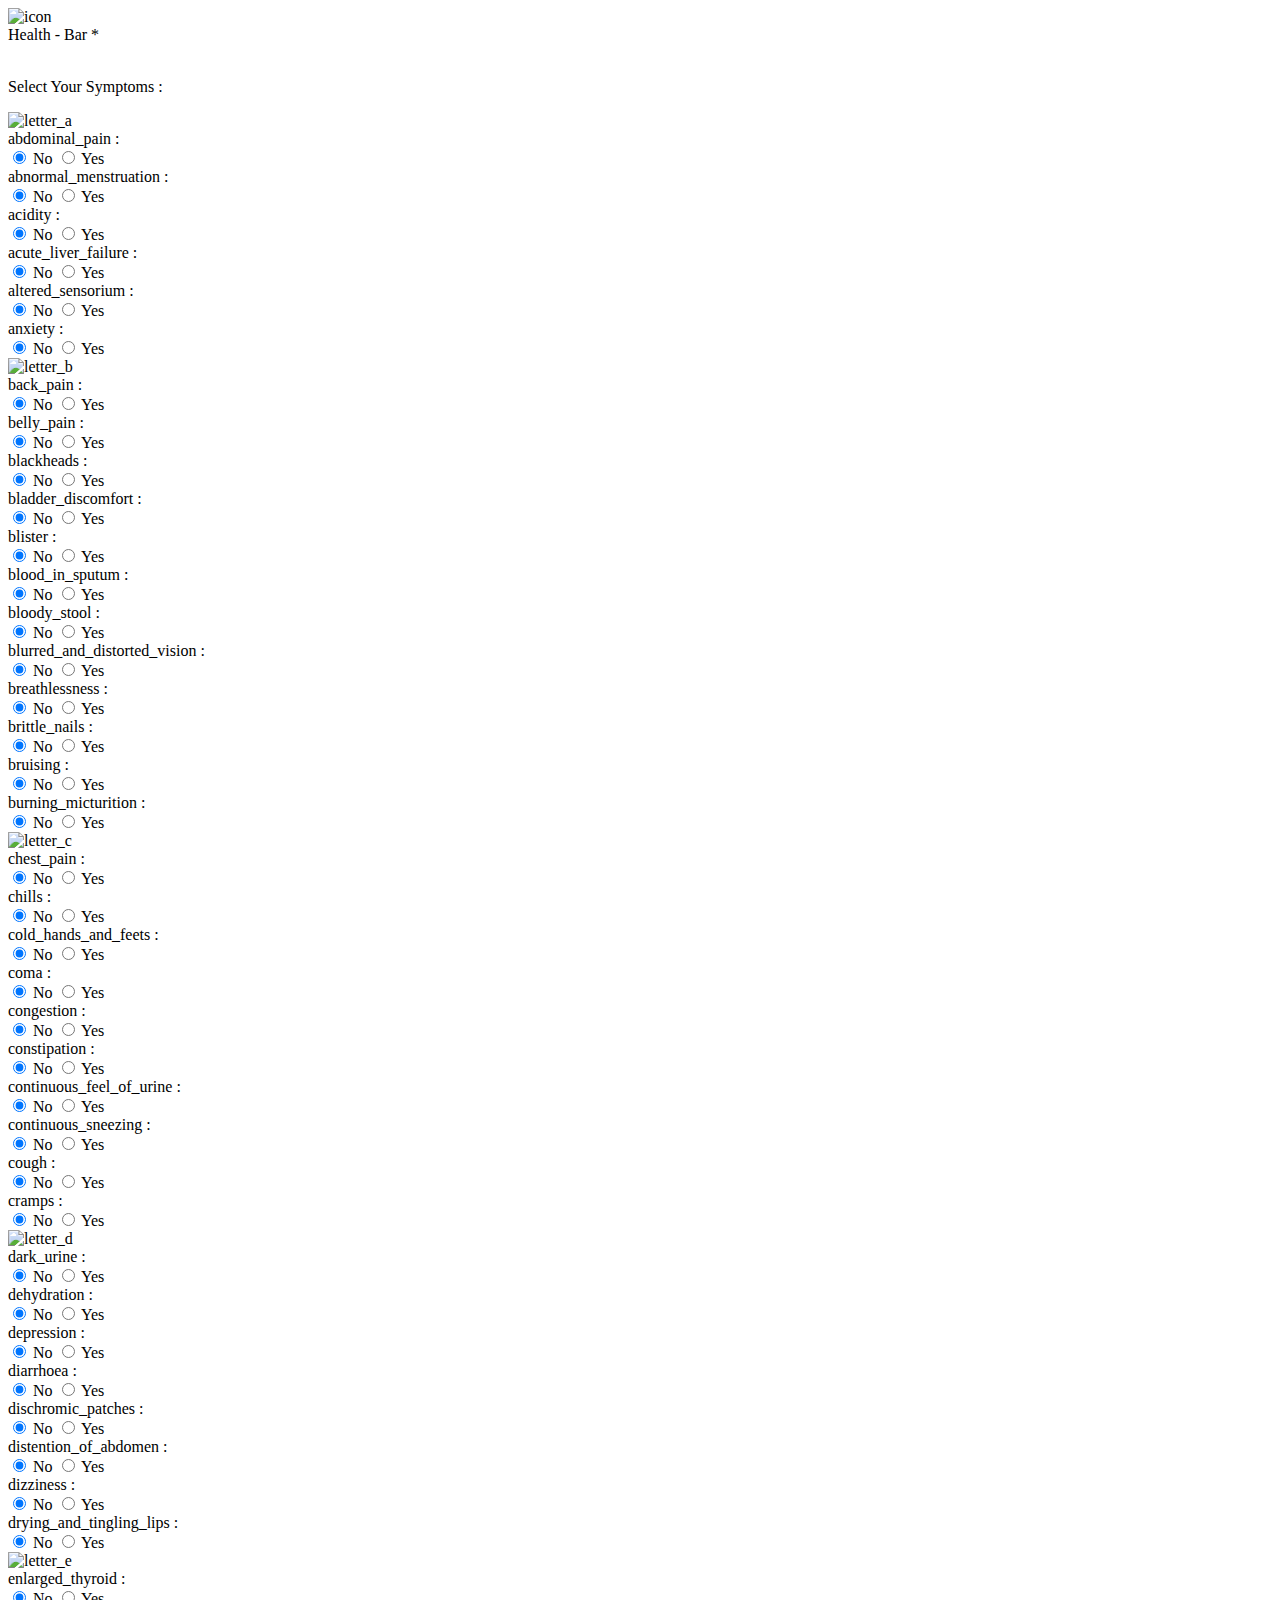
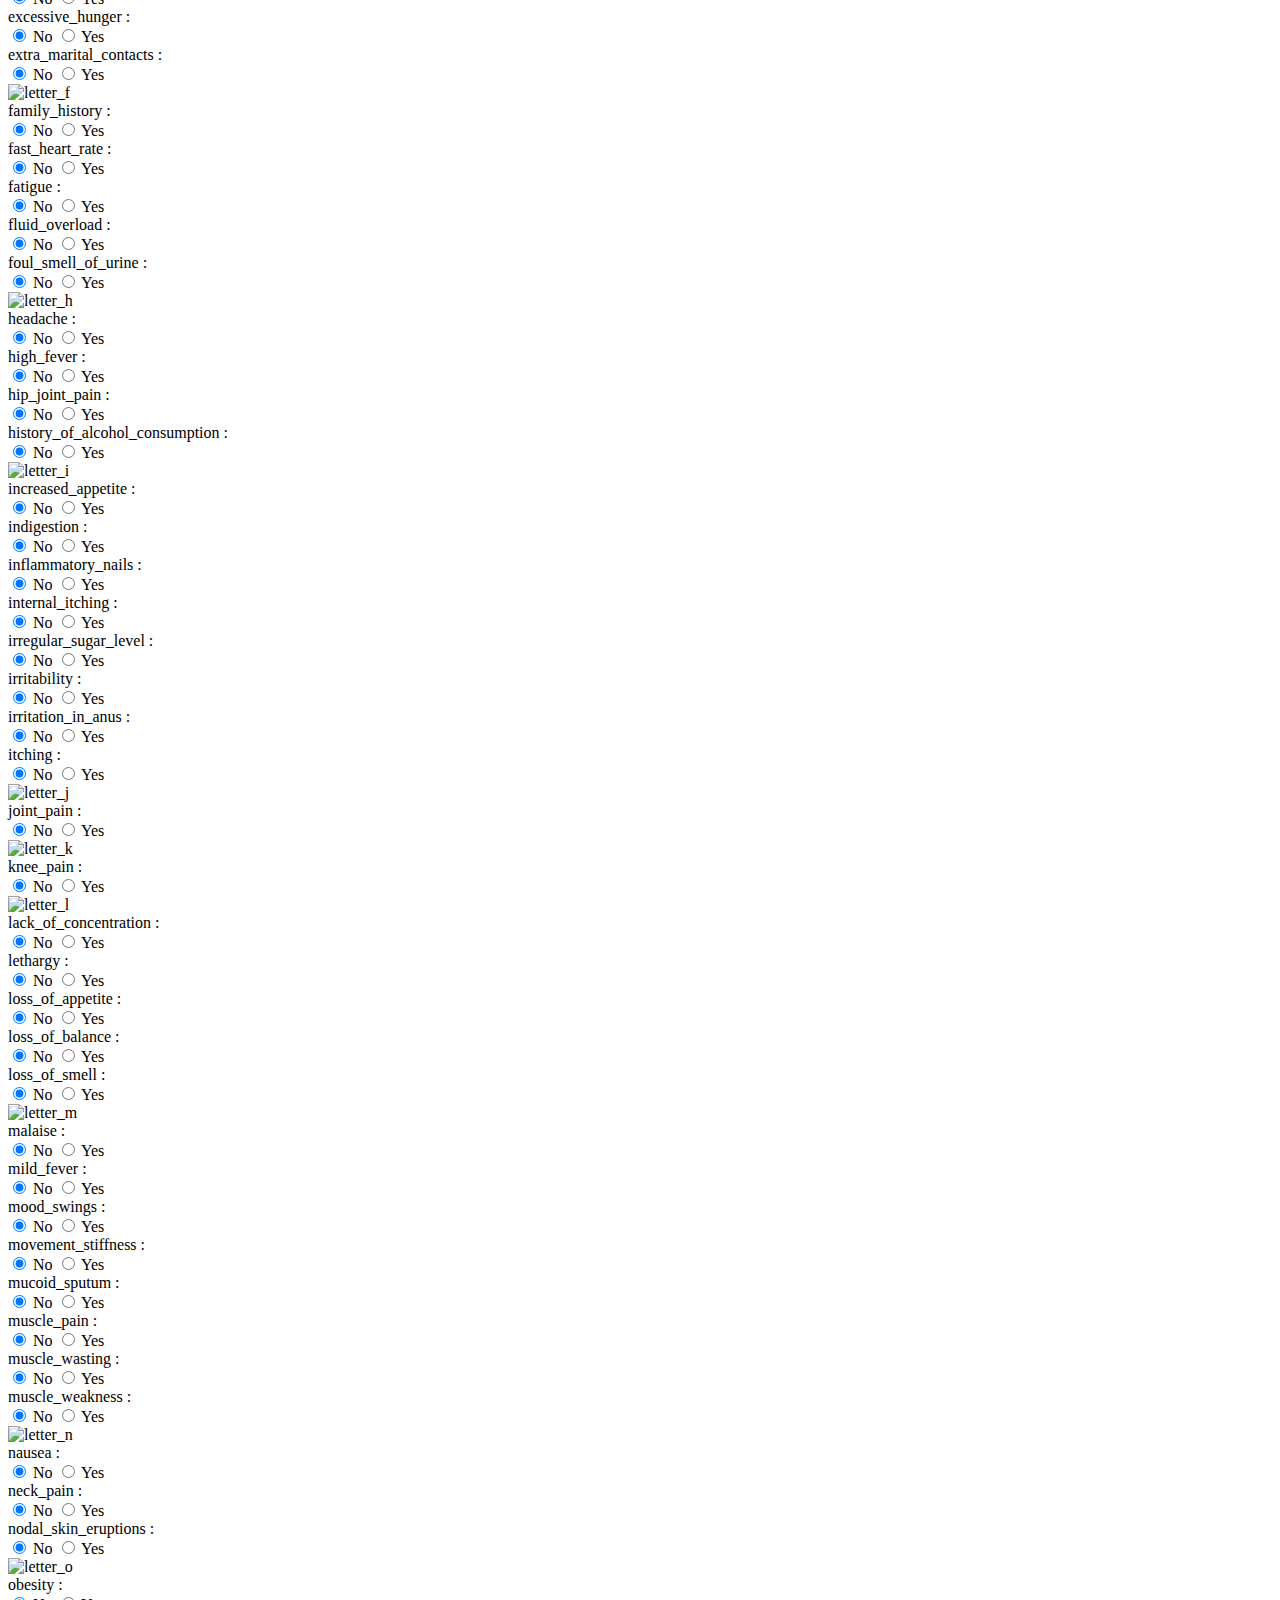
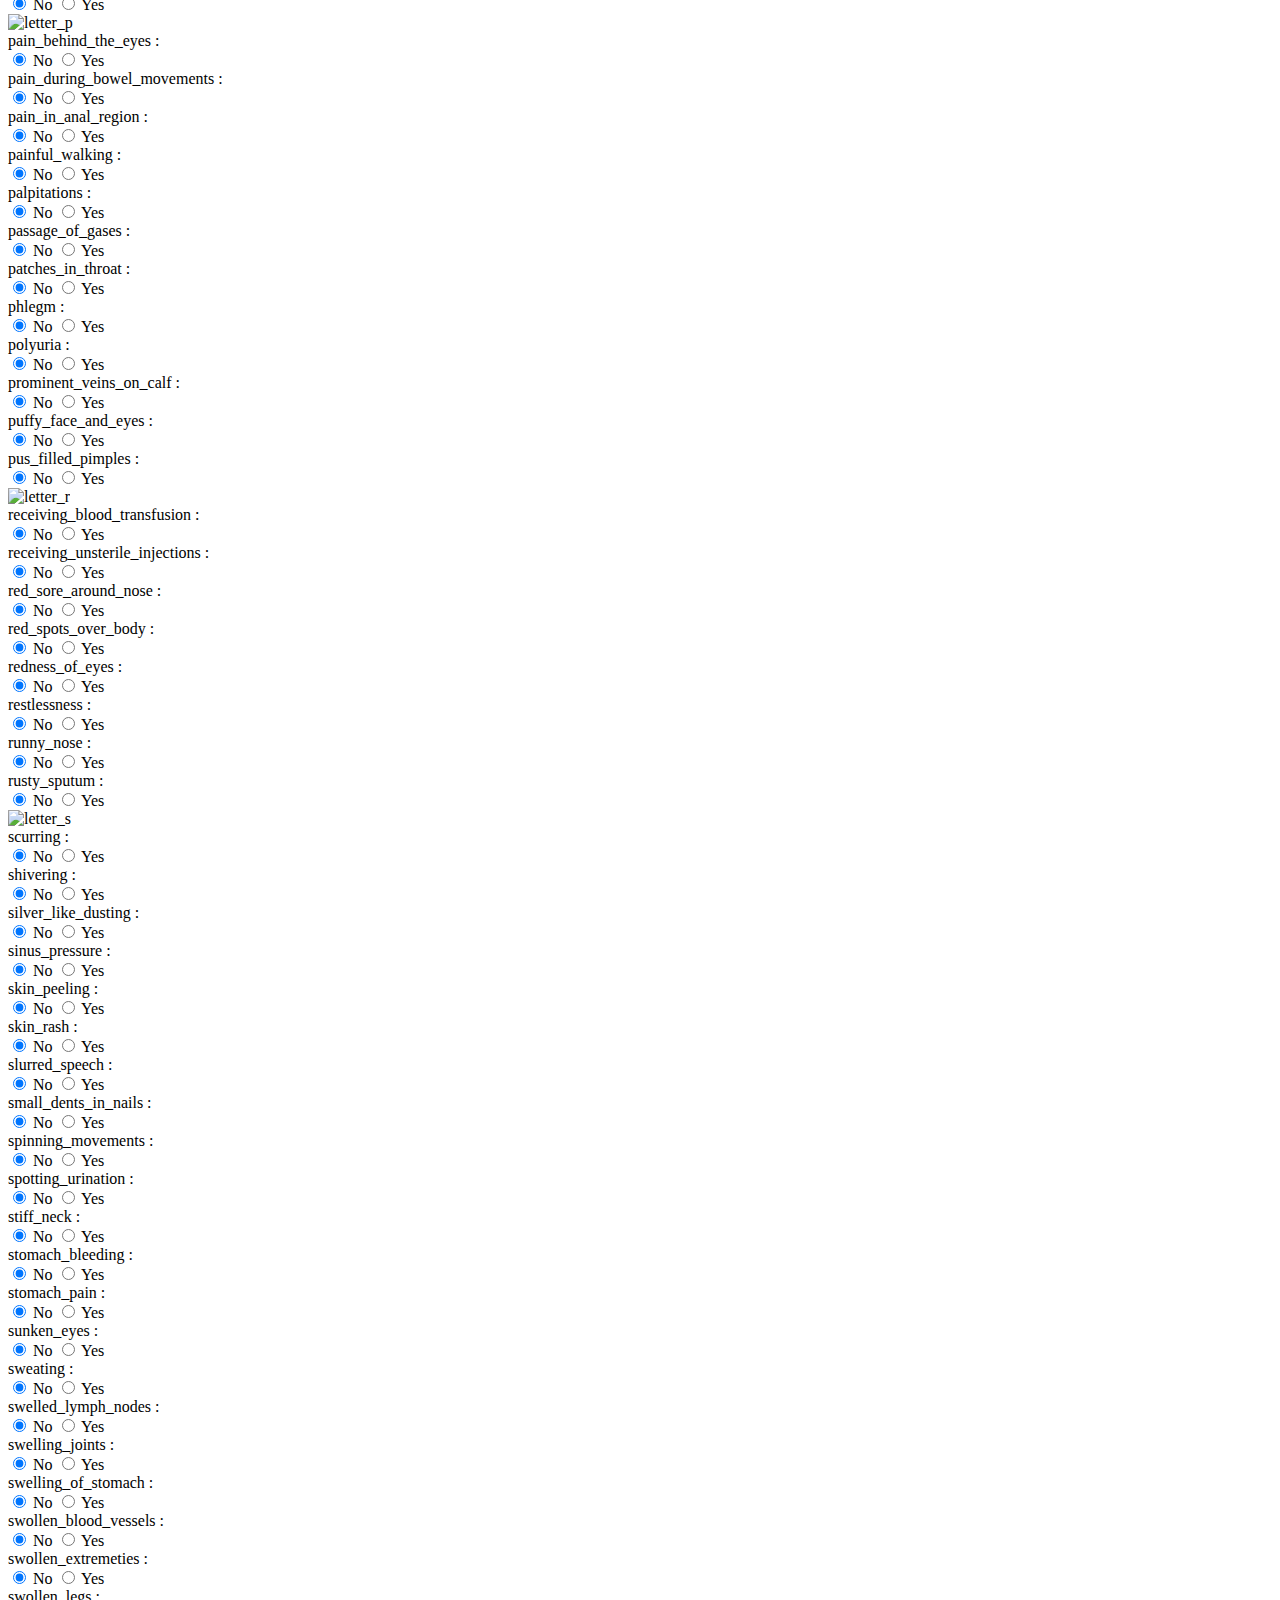
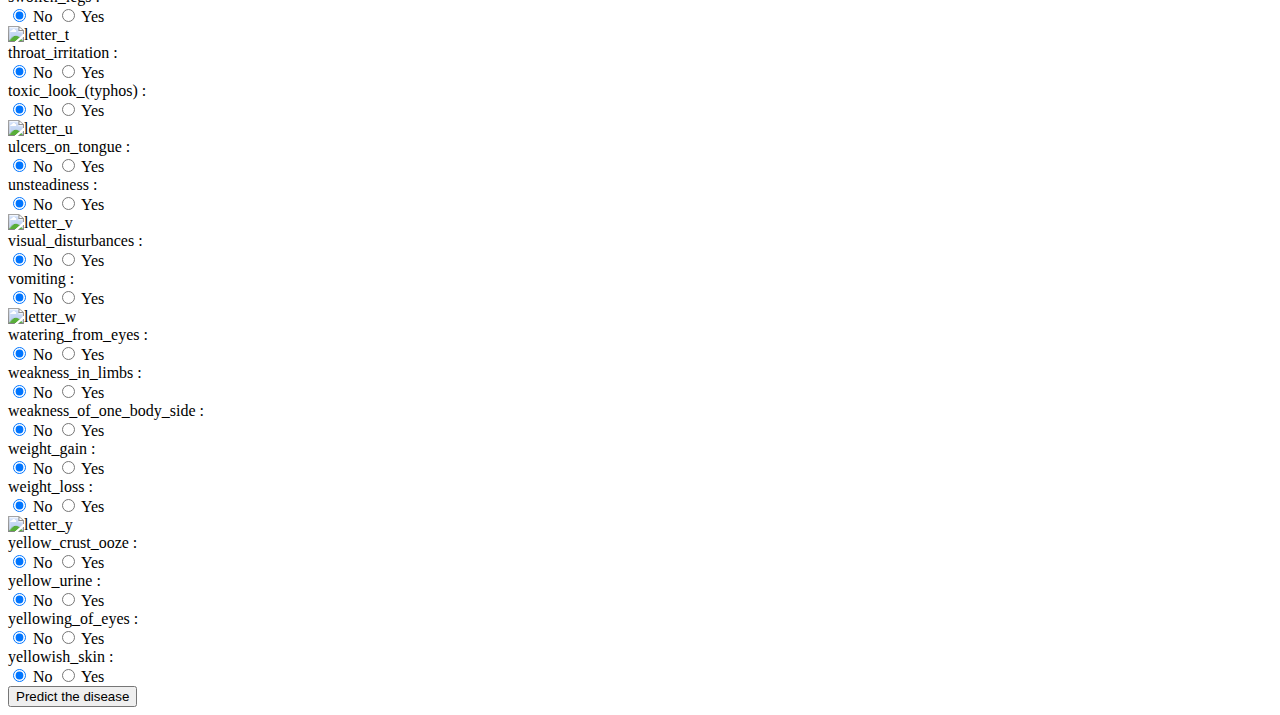
==== commit 57b475f3: "Redirect issue fixed" ====
--- a/templates/index.html
+++ b/templates/index.html
@@ -29,9 +29,9 @@
         </div>
 
         <div id="title">
-            <p>
+            <a>
                 Health - Bar *
-            </p>
+            </a>
         </div>
     </header>
 
